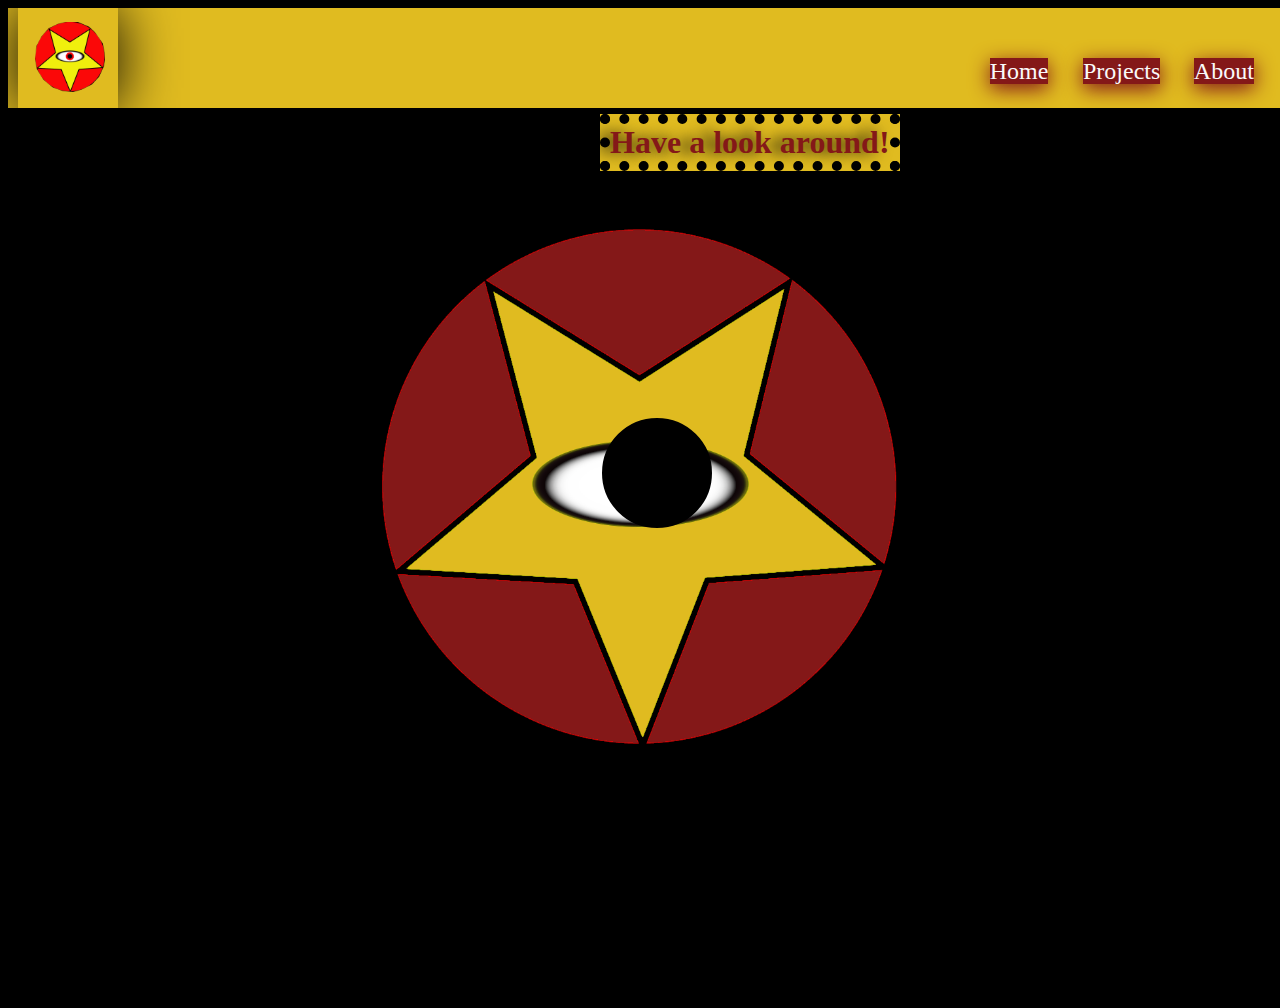
==== index.html @ 1cfc1e27 "New and improved" ====
<!DOCTYPE html>
<html lang="en">
<head>
    <meta charset="UTF-8">
    <meta http-equiv="X-UA-Compatible" content="IE=edge">
    <meta name="viewport" content="width=device-width, initial-scale=1.0">
    <title>Welcome</title>
    <link rel="stylesheet" href="index.css">
    <link rel="icon" href="logo.png">
</head>



<body>
    <div class="navbar">  <!--Navigation menu-->
        <img src="logo2.png" class="logo home">
        <nav class="menu">
            <ul id="menuList">
                <li><a href="" class='menuItem home'>Home</a></li>
                <li><a href="" class="menuItem project">Projects</a></li>
                <li><a href="" class="menuItem about">About</a></li>
            </ul> 
        </nav>
    <img src="menuicon.png" class="menuIcon" >
    </div>
    
    <div class="homeWrapper"> <!-- Home container-->
    
    
        <div class="eyeblink ">
            <div class="retina"></div></div>
    
            <h1 class="greetingMobile">Have a look!</h1>
            <h1 class="greeting">Have a look around!</h1>
            <h2 class="upArrow">Spin me! Up Arrow key.....</h2>
            
        
    
    
     
    </div> <!--home container end-->


    <div class="aboutMe hide"> <!--About section container-->
        
        <h2 class="aboutTitle">About</h2>
        <img src="twitterLogo.png" alt="Twitter" class="twitterLogo">
        <img src="githublogo.png" alt="Github" class="githubLogo">
        <img src="linkedinLogo.png" alt="linkedin" class="linkedinLogo">
        <img src="mePhoto.jpg" alt="Jonathan Wiesinger" class="me">
        <p>     My name is Jonathan Wiesinger. <br>I'm 26 years old, and I'm a self taught developer from Indiana. <br> I'm eager to learn, and grow within this profession.<br>
         What you get from me is a driven individual obssessed with measurable progess.<br>
         I invest a lot of myself into the projects I take on. <br>
         The only thing I'll ever require from you is a chance to prove myself. 
        </p>
       
       
    </div> <!--about section end here-->
  
        <div class="projectsWrapper hide">  <!--Project container-->
           <h3>JS Calculator app</h3>
           <h4>Input codes: 1958, 1964,1965,or 1975 then click '='.<br>Click clear to pause.</h4>
            <div class="calcBase ">
                <div class="calDisplay"><h1 id="displayText"></h1></div>
                <div class="btns">
                    <button class="clear btn">clear</button>
                    <button class="btnOne btn">1</button>
                    <button class="btnTwo btn">2</button>
                    <button class="btnAdd btn">+</button>
                    <button class="btnThree btn">3</button>
                    <button class="btnFour btn">4</button>
                    <button class="btnFive btn">5</button>
                    <button class="btnSubtract btn">-</button>
                    <button class="btnSix btn">6</button>
                    <button class="btnSeven btn">7</button>
                    <button class="btnEight btn">8</button>
                    <button class="btnMultiply btn">*</button>
                    <button class="btnNine btn">9</button>
                    <button class="btnZero btn">0</button>
                
                
                
                
                    <button class="btnDecimal btn">.</button>
                    <button class="btnDivide btn">/</button>
                    <button class="leftP btn">(</button>
                    <button class="rightP btn">)</button>
                    <button id="equal" class="btnEquals btn">=</button>
                    <button class="backspace btn">Del</button>
                 </div>
            </div>    
        </div> <!--Project container end-->
  
  
       
  <script src="index.js"></script>  
</body>
</html>
---- index.css ----
html {
    
    
    margin:0; 
    padding:0; 
    height: 100vh;
    width: 100vw;
    overflow: hidden;
    background: black;
}

.homeWrapper {
    background: black;
    position: relative;
    display: flex;
    min-height: 100vh;
    width: 100%;
    box-sizing: border-box;
    
    background-image: url('logo.png');
    background-size: 74%;
    padding-left: 8%;
    padding-right: 8%;
    overflow: hidden;
    background-position: 50% 47%;
    background-repeat: no-repeat;
    animation-name: transition;
    animation-duration: 1s;
    animation-iteration-count: 1;
}
.me {
    position: absolute;
    left: 60%;
    top: 9px;
    border: 10px solid #841818;
   
}
.twitterLogo,.githubLogo,.linkedinLogo {
    position: absolute;
    width: 100px;
    height: 100px;
    border: 10px solid #841818 ;
    background: black;
    align-self: center;
    
}
.twitterLogo{
    top: 500px;
    left: 800px;
}
.githubLogo{

    top: 500px;
    left: 950px;
}
.linkedinLogo {
    top: 500px;
    left: 1100px;

}
.navbar {
    display: flex;
    align-items: center;
    background:#e0bb20;
    height: 80px;
    z-index: 1;
    align-items: center;
    padding: 10px;
    width: 100%;
}
    
.twitterLogo:hover, .githubLogo:hover,.linkedinLogo:hover {
    transition: 0.5s;
    background: white;
}    

.logo {
    cursor: pointer;
    margin: 30px 0;
    box-shadow: 0 0 60px black;
    
}
.menuIcon {
   width: 50px;
   cursor: pointer; 
   display:none;
}
nav{
    flex: 1;
    text-align: right;
}
nav ul li{
    list-style: none;
    display: inline-block;
    margin-right: 30px;
}
.menuItem{
    position: relative;
    top: 25%;
    background:#841818 ;
    color: #fafafa;
    box-shadow: 0 5px 20px #841818;
    height: 70%;
    width: 25%;
    
    margin:3%;
    font-size: 150%;
    text-decoration: none;
    overflow: hidden;
    }
    .menuItem:hover {
        background: #e0bb20;
        transition: 0.5s ease-in-out;
        cursor: pointer;
    }
    .greeting{
        position: relative;
        color:#841818 ;
        align-self: center;
        left: 30%;
        bottom:13em;
        background: #e0bb20;
        border: 10px dotted black;
        text-shadow:-10px 0px 15px black;
    }
    .upArrow{
        position:absolute;
        color:black;
        background: white;
        opacity: 0;
        animation-name: appear;
        animation-duration: 5s;
        animation-iteration-count: 1;
        top: 26%;
        left: 60%;
        border: 5px solid black;
        border-radius: 10%;
        transform: rotate(-10deg);
    }
.hide{
    display: none;
}
.aboutMe {
   display: hidden flex;
    position: relative;
    background: #e0bb20;
    justify-content: center;
    height: 100vmin;
    animation-name: transition;
    animation-duration: 1s;
    animation-iteration-count: 1;
    
    
}
.aboutMe>p {
    position: relative;
    text-align: center;
    font-size: 3vmin;
    margin: 0;
    top: 15%;
}
.aboutTitle {
    position: relative;
    background:#841818 ;
    color: white;
    text-align: center;
    height: 10%;
    width: 80%;
    top: 15%;
    left: 10%;
    
    font-size: 6vmin;
   
    
    
}
.projectsWrapper {
display:hidden flex;
justify-content: center;
animation-name: transition;
    animation-duration: 1s;
    animation-iteration-count: 1;

}
h3 {position: absolute;
    color: white;
    margin: auto;
    left: 46%;
    top: 30%;
    
}
h4 {position: absolute;
    color: white;
    margin: auto;
    left: 56%;
    top: 50%;
    
}
.calcBase {
    position: relative;
    
    background: black;
    height: 500px;
    width: 400px;
    margin: auto;
    justify-content: center;
    padding: 20px;
    border: 10px solid blue;
  
   box-shadow: 0px 0px 43px 17px rgba(153,153,153,1);
   transform: scale(.2);
}
.calcBase:hover {
    transform: scale(1);
}
.calDisplay {
    position:relative; 
    
    height: 50px;
    width: 400px;
    justify-content: center;
    text-align: right;
    background: lime;
    border: 5px solid white;
overflow: hidden;}
    #displayText {
        position: relative;
        color: red;
        margin: auto;
       font-size: 30px;
       
       
        
    }
    .btns {
        position: relative;
        display:grid;
        grid-template-columns: auto auto auto;
        height: 400px;
        width: 390px;
        padding-top: 20px;
        left: 10px;
        border-bottom: 1px solid #999;
        
        grid-template-columns: 1fr 1fr 1fr 1fr;
        
    }
    .btns > .btn{
        font-size: 20px;
        background: yellow;
        
        
    }
    .btn:hover {
        background-color: #323330;
        color: white;
        transition: 0.5s ease-in-out;
        cursor: crosshair;
    }
    #equal {
        color: red;
    }
    .eyeblink {display: flex;
        position: absolute;
        background: black;
        width: 10vmin;
        height: 10vmin;
        border-radius: 50% ;
        border: 10px solid black;
        left: 47%;
        top: 310px;
        justify-content: center;
        align-items: center;
        animation-name: eyeMove;
        animation-duration: 4s;
        animation-iteration-count: infinite;
        
    }
    .retina {
        position: relative;
        background: black;
        height: 9vmin;
        width: 1vmin;
        
        
    }
@keyframes eyeMove {
    10% {left: 46%;}
    15%{left:45%;}
    20%{left:44%;}
    25%{left:45%;}
    30% {left:46%;}
    35%{left:47%;}
    40%{left:48%;}
    45%{left:49%;}
    50%{background: radial-gradient(yellow,red,yellow);
        left:48%;}
    
    
    100%{left:47%}



}

@keyframes transition {

    0%{transform: scaleX(.1);
        transform: scaleY(0)}
}
@keyframes appear {
    0%{opacity: 1;}
}


@media only screen and (max-width:700px){
    nav ul{
       width:100%; 
       position: absolute;
       top: 75px;
       right: 0;
       z-index:2;
    }
    nav ul li{
        display: block;
        margin-top: 10px;
        margin-bottom: 10px;
    }
    .menuItem {
        background: transparent;
        box-shadow: none;
    }
    .menuItem:hover {
        transition: 0.5s;
        background: black;
        color:#841818;
    }
    
    .menuIcon{
        position: relative;
        display: block;
        bottom: 0px;
        
    }
    #menuList{
        position: relative;
        overflow: hidden;
        transition: 0.5s;
        left: 75px;
        top: 12px;
        background:#841818;
        width: 77px;
        margin: 0;
        padding-left: 2px;
    }
    .eyeblink{display: none;}
    .logo{position: relative;
          bottom:1px;
          right: 10px;}
    .homeWrapper{display: flex;
        position: absolute;
        
        background-image: url('');
        
    }
    .aboutMe{
        position: relative;
        display: hidden flex;
        height: 100vmin;
        margin: 0 auto;
        text-align: center;
        justify-content: center;
        align-items: center;

        
        top: 20px;
       
    }
    .aboutMe>p{
        position: absolute;
        top: 100px;
    }
    .calcBase{
        position: relative;
        right: 100px;
        bottom: 70px;
    }
    .calcBase:hover {
        transform: scale(.5);
    }
    .upArrow {
        display:none;
    }
    .greeting {
        display: none;
    }
    .greetingMobile {
        position: relative;
        color: white;
        left: 40px;
        font-size: 50px;

    }
    .twitterLogo {
        position: relative;
        width: 50px;
        height: 50px;
        left: 0px;
        top: 250px;
        border: 5px solid #841818 ;
       
        
        
    }
    .githubLogo { 
        position: relative;
        width:50px;
    height: 50px;
    left: 10px;
    top: 250px;
    border:5px solid #841818;
}
.linkedinLogo {
    position: relative;
    width:50px;
    height: 50px;
    left: 20px;
    top: 250px;
    border: 5px solid #841818;
    
}
.me{
    height: 80px;
    width: 80px;
    top: 200px;
    left: 140px;
}
.hide {display: none;}
.projectsWrapper>h4 {
    bottom: -200px;
}
.projectsWrapper>h3 {
    position: relative;
    top: 100px;
    left: 40px;
    right: 0px;
}
}
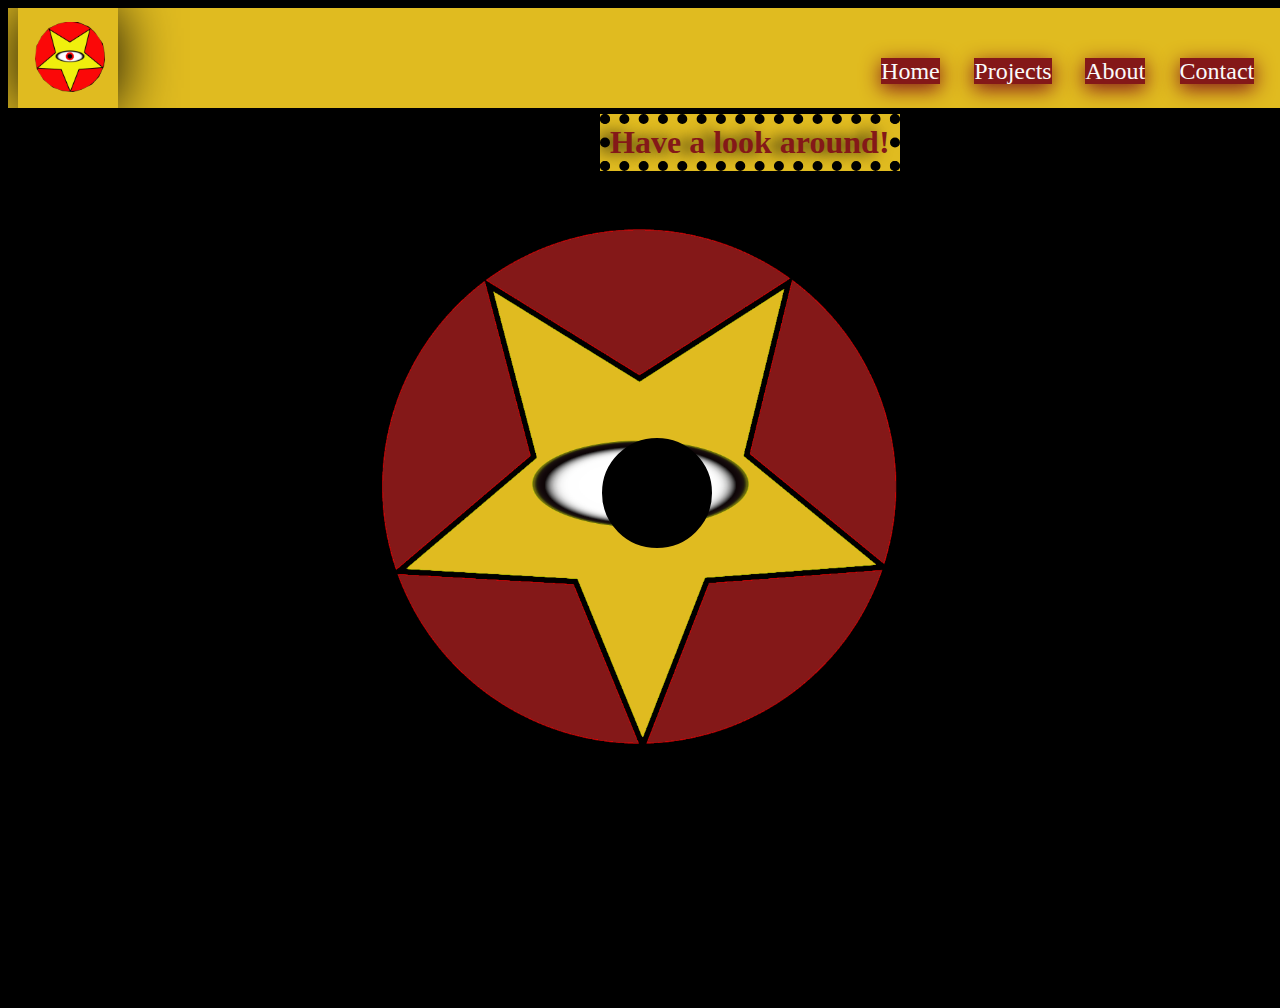
==== commit 8e12bd75: "contactform" ====
--- a/index.html
+++ b/index.html
@@ -4,7 +4,7 @@
     <meta charset="UTF-8">
     <meta http-equiv="X-UA-Compatible" content="IE=edge">
     <meta name="viewport" content="width=device-width, initial-scale=1.0">
-    <title>Welcome</title>
+    <title>Jonathan Wiesinger</title>
     <link rel="stylesheet" href="index.css">
     <link rel="icon" href="logo.png">
 </head>
@@ -19,6 +19,7 @@
                 <li><a href="" class='menuItem home'>Home</a></li>
                 <li><a href="" class="menuItem project">Projects</a></li>
                 <li><a href="" class="menuItem about">About</a></li>
+                <li><a  class='menuItem'href="contact.html">Contact</a></li>
             </ul> 
         </nav>
     <img src="menuicon.png" class="menuIcon" >
--- a/index.css
+++ b/index.css
@@ -268,7 +268,7 @@
         border-radius: 50% ;
         border: 10px solid black;
         left: 47%;
-        top: 310px;
+        top: 330px;
         justify-content: center;
         align-items: center;
         animation-name: eyeMove;
@@ -293,7 +293,7 @@
     35%{left:47%;}
     40%{left:48%;}
     45%{left:49%;}
-    50%{background: radial-gradient(yellow,red,yellow);
+    50%{background: radial-gradient(yellow,yellow,red,red);
         left:48%;}
     
     
